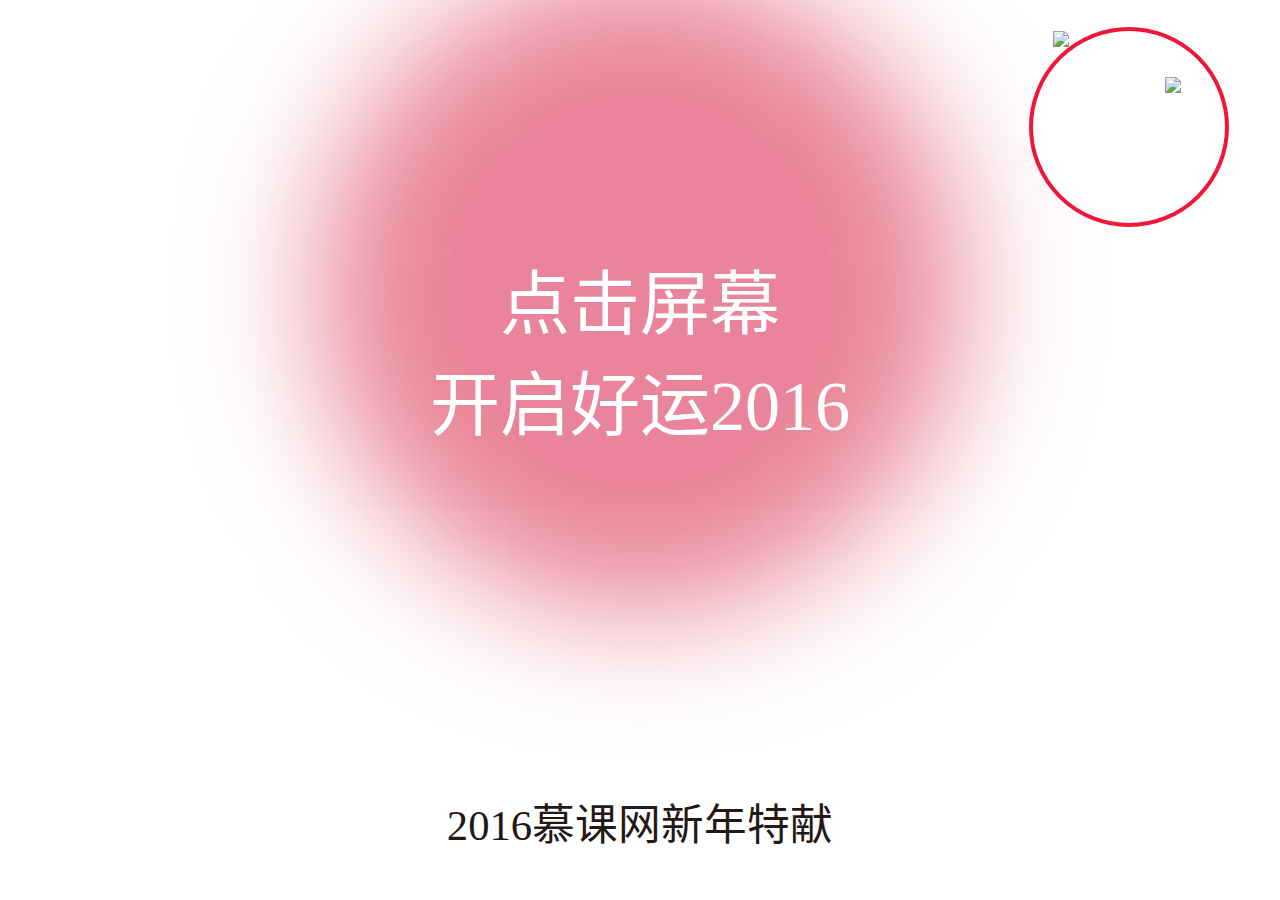
==== task0003/index.html @ 4c7828d5 "2" ====
<!DOCTYPE html>
<html lang="Zh-cn">
    <head>
        <meta charset="UTF-8"/>
        <meta http-equiv="X-UA-Compatible" content="IE=edge,chrome=1">
        <meta name="viewpoint" content="width=device-width,initial-scale=1,minimun-scale=1,maxmun-scale=1,user-scalable=no">
        <meta name="format-detection" content="telephone=no">
        <title>
            慕课贺春
        </title>
        <link rel="stylesheet" type="text/css" href="css/style.css"/>
        <script type="text/javascript" src="js/script.js" > </script>
    </head>
    <body>
        <div class="music">
            <img src="images/music_pointer.png"/>
            <img class="play" id="music" src="images/music_disc.png"/>
        </div>
        <div class="page" id="page1">
            <div class="bg">
            </div>
            <div class="p1_lantern">
                点击屏幕
                <br/>
                开启好运2016
            </div>
            <div class="p1_imooc">
            </div>
            <div class="p1_words">
                2016慕课网新年特献
            </div>
        </div>
        
        <div  class="page" id="page2">
            <div class="bg p2_loaing">
            </div>
            <div class="p2_rotate"><div class="p2_circle">
            </div></div>
            <div class="p2_2016">
            </div>
        </div>
        <div class="page" id="page3">
            <div class="bg">
            </div>
            <div class="p3_logo">
            </div>
            <div class="p3_title">
            </div>
            <div class="p3_second">
            </div>
            <div class="p3_first">
            </div>
            <div class="p3_blessing">
            </div>
        </div>
      <audio autoplay="true">
            <source src="audio/王诗龄、草蜢 - 财神到.mp3" type="audio/mpeg">
        </audio>
    </body>
</html>
---- task0003/css/style.css ----
/* all tag */
* {
	margin: 0;
	padding: 0;
	border: none;
	font-size: 1.5625vw;
	font-family: "Microsoft Yahei";
}
html, body {
	height: 100%;
	overflow: hidden;
}

/*music*/
.music {
	position: fixed;
	top: 3vh;
	right: 4vw;
	z-index: 5;
	width: 15vw;
	height: 15vw;
	border: 4px solid #ef1639;
	border-radius: 50%;
	background: #fff;
}
.music > img:first-of-type {
	position: absolute;
	top: 24%;
	right: 2.5%;
	z-index: 1;
	width: 28.421%;
}
.music >img:last-of-type {
	position: absolute;
	top: 0;
	right: 0;
	bottom: 0;
	left: 0;
	z-index: 0;
	margin: auto;
	width: 79%;
}
.music >img.play {
	-webkit-animation: music_disc 4s linear infinite;
	-o-animation: music_disc 4s linear infinite;
	animation: music_disc 4s linear infinite;
}
@-webkit-keyframes music_disc {
	0% {
		-webkit-transform: rotate(0deg);
		transform: rotate(0deg);
	}
	100% {
		-webkit-transform: rotate(360deg);
		transform: rotate(360deg);
	}
}
@keyframes music_disc {
	0% {
		-webkit-transform: rotate(0deg);
		transform: rotate(0deg);
	}
	100% {
		-webkit-transform: rotate(360deg);
		transform: rotate(360deg);
	}
}

/*page bg*/
.page {
	position: absolute;
	width: 100%;
	height: 100%;
}
.page >.bg {
	position: absolute;
	width: 100%;
	height: 100%;
}

/*page1*/
#page1 {
	display: block;
}
#page1 > .bg {
	background: url('../images/p1_bg.jpg')no-repeat center center;
	z-index: -1;
	background-size: 100%;
}
#page1 >.p1_lantern {
	position: absolute;
	top: -3.4%;
	right: 0;
	left: 0;
	margin: auto;
	background: url('../images/p1_lantern.png')no-repeat center bottom;
	background-size: 100%;
	width: 45vw;
	height: 71.2vh;
	font-size: 3.506rem;
	color: #fff;
	padding-top: 31vh;
	text-align: center;
	box-sizing: border-box;
}
#page1 >.p1_lantern:before {
	position: absolute;
	top: 0;
	right: 0;
	bottom: 0;
	left: 0;
	z-index: -1;
	content: "";
	margin: auto;
	width: 30vw;
	height: 30vw;
	background: #d60b3b;
	opacity: .5;
	border-radius: 50%;
	box-shadow: 0 0 10vw 10vw #d60b30;
	-webkit-animation: p1_lantern .5s infinite alternate;
	animation: p1_lantern .5s infinite alternate;
}
@keyframes p1_lantern {
	0% {
		opacity: .5;
		-webkit-transform: scale(.8, .8);
		transform: scale(.8, .8);
	}
	100% {
		opacity: 1;
	}
}
@-webkit-keyframes p1_lantern {
	0% {
		opacity: .5;
		-webkit-transform: scale(.8, .8);
		transform: scale(.8, .8);
	}
	100% {
		opacity: 1;
	}
}
#page1>.p1_imooc {
	position: absolute;
	right: 0;
	bottom: 9vh;
	left: 0;
	background: url('../images/p1_imooc.png')no-repeat center center;
	background-size: 100%;
	width: 27.656vw;
	height: 18.63vh;
	margin: auto;
}
#page1> .p1_words {
	font-size: 2.134rem;
	position: absolute;
	right: 0;
	bottom: 48px;
	left: 0;
	text-align: center;
	color: #231815
}

/*page2*/
#page2 {
	display: none;
	-webkit-transition: .5s;
	transition: .5s;
}
#page2.fadeOut {
	opacity: .3;
	-webkit-transform: translate(0, -100%);
	transform: translate(0, -100%);
}
#page2>.p2_loading {
	z-index: 4;
	background: #ef1639;
	animation: p2_loading 1s linear forwards;
	-webkit-animation: p2_loading 1s linear forwards;
}
@keyframes p2_loading {
	0% {
		opacity: 1;
	}
	100% {
		opacity: 0;
	}
}
@-webkit-keyframes p2_loading{
	0% {
		opacity: 1;
	}
	100% {
		opacity: 0;
	}
}
#page2 > .bg {
	background: url('../images/p2_bg.jpg')no-repeat center center;
	z-index: -1;
	background-size: 100%;
}
#page2 > .p2_rotate {
	position: absolute;
	right: 0;
	left: 0;
	top: 0;
	bottom: 0;
	margin: auto;
	width: 59.375vw;
	height: 59.375vw;
}
#page2 .p2_circle {
	position: absolute;
	top: 0;
	right: 0;
	bottom: 0;
	left: 0;
	border-radius: 50%;
	background: url("../images/p2_circle_outer.png") no-repeat center center;
	background-size: 100%;
	width: 59.375vw;
	height: 59.375vw;
	-webkit-animation: p2_circle_outer 1s linear 3s infinite;
	animation: p2_circle_outer 1s linear 3s infinite;
}
@keyframes p2_circle_outer {
	0% {
		-webkit-transform: rotate(0deg);
		transform: rotate(0deg);
	}
	100% {
		-webkit-transform: rotate(-360deg);
		transform: rotate(-360deg);
	}
}
@-webkit-keyframes p2_circle_outer {
	0% {
		-webkit-transform: rotate(0deg);
		transform: rotate(0deg);
	}
	100% {
		-webkit-transform: rotate(-360deg);
		transform: rotate(-360deg);
	}
}
#page2 .p2_circle:before {
	position: absolute;
	top: 0;
	right: 0;
	bottom: 0;
	left: 0;
	margin: auto;
	border-radius: 50%;
	content: "";
	background: url("..//images/p2_circle_middle.png") no-repeat center center;
	background-size: 100%;
	width: 45.625vw;
	height: 45.625vw;
	-webkit-animation: p2_circle_middle 1s linear 2s infinite;
	animation: p2_circle_middle 1s linear 2s infinite;
}
@keyframes p2_circle_middle {
	0% {
		-webkit-transform: rotate(0deg);
		transform: rotate(0deg);
	}
	100% {
		-webkit-transform: rotate(-720deg);
		transform: rotate(-720deg);
	}
}
@-webkit-keyframes p2_circle_middle {
	0% {
		-webkit-transform: rotate(0deg);
		transform: rotate(0deg);
	}
	100% {
		-webkit-transform: rotate(-720deg);
		transform: rotate(-720deg);
	}
}
#page2 .p2_circle:after {
	position: absolute;
	top: 0;
	right: 0;
	bottom: 0;
	left: 0;
	margin: auto;
	border-radius: 50%;
	content: "";
	background: url("../images/p2_circle_inner.png") no-repeat center center;
	background-size: 100%;
	width: 39.9375vw;
	height: 39.9375vw;
	-webkit-animation: p2_circle_inner 1s linear 1s infinite;
	animation: p2_circle_inner 1s linear 1s infinite;
}
@keyframes p2_circle_inner {
	0% {
		-webkit-transform: rotate(0deg);
		transform: rotate(0deg);
	}
	100% {
		-webkit-transform: rotate(-1080deg);
		transform: rotate(-1080deg);
	}
}
@-webkit-keyframes p2_circle_inner {
	0% {
		-webkit-transform: rotate(0deg);
		transform: rotate(0deg);
	}
	100% {
		-webkit-transform: rotate(-1080deg);
		transform: rotate(-1080deg);
	}
}
#page2 > .p2_2016 {
	position: absolute;
	top: 0;
	right: 0;
	bottom: 0;
	left: 0;
	margin: auto;
	background: url("../images/p2_2016.png") no-repeat center center;
	background-size: 100%;
	width: 27.5vw;
	height: 6.24vh;
}

/*page3*/
#page3 {
	display: none;
	-webkit-transition: .5s;
	transition: .5s;
}
#page3.fadeIn {
	-webkit-transform: translate(0, -100%);
	transform: translate(0, -100%);
}
#page3 > .bg {
	background: url('../images/p3_bg.jpg')no-repeat center center;
	z-index: -1;
	background-size: 100%;
}
#page3> .p3_logo {
	width: 34.6875vw;
	height: 6.327vh;
	position: absolute;
	top: 7.82vh;
	right: 0;
	left: 0;
	margin: auto;
	background: url("../images/p3_logo.png")no-repeat center center;
	background-size: 100%;
}
#page3> .p3_title {
	width: 48.125vw;
	height: 50vh;
	position: absolute;
	top: 21vh;
	right: 0;
	left: 0;
	margin: auto;
	background: url("../images/p3_title.png")no-repeat center center;
	background-size: 100%;
	-webkit-animation: p3_title 2s infinite alternate;
	animation: p3_title 2s infinite alternate;
}
@keyframes p3_title {
	0% {
	}
	100% {
		-webkit-transform: scale(0.8, 0.8);
		transform: scale(0.8, 0.8);
	}
}
@-webkit-keyframes p3_title {
	0% {
	}
	100% {
		-webkit-transform: scale(0.8, 0.8);
		transform: scale(0.8, 0.8);
	}
}
#page3> .p3_second {
	width: 22.8125vw;
	height: 41.652vh;
	position: absolute;
	top: 25.48vh;
	left: 3.75vw;
	background: url("..//images/p3_couplet_second.png")no-repeat center center;
	background-size: 100%;
	-webkit-animation: p3_second 2s infinite alternate;
	animation: p3_second 2s infinite alternate;
}
@keyframes p3_second {
	0% {
		-webkit-transform: scale(.5, .5);
		transform: scale(.5, .5);
	}
	100% {
		-webkit-transform: scale(1.3, 1.3);
		transform: scale(1.3, 1.3);
	}
}
@-webkit-keyframes p3_second {
	0% {
		-webkit-transform: scale(.5, .5);
		transform: scale(.5, .5);
	}
	100% {
		-webkit-transform: scale(1.3, 1.3);
		transform: scale(1.3, 1.3);
	}
}
#page3> .p3_first {
	width: 22.8125vw;
	height: 41.652vh;
	position: absolute;
	top: 25.48vh;
	right: 3.75vw;
	background: url("../images/p3_couplet_first.png")no-repeat center center;
	background-size: 100%;
	-webkit-animation: p3_first 2s infinite alternate;
	animation: p3_first 2s infinite alternate;
}
@keyframes p3_first {
	0% {
		-webkit-transform: scale(.5, .5);
		transform: scale(.5, .5);
	}
	100% {
		-webkit-transform: scale(1.3, 1.3);
		transform: scale(1.3, 1.3);
	}
}
@-webkit-keyframes p3_first {
	0% {
		-webkit-transform: scale(.5, .5);
		transform: scale(.5, .5);
	}
	100% {
		-webkit-transform: scale(1.3, 1.3);
		transform: scale(1.3, 1.3)3
	}
}
#page3> .p3_blessing {
	width: 32vw;
	height: 32vw;
	position: absolute;
	right: 0;
	bottom: 7vh;
	left: 0;
	margin: auto;
	border-radius: 50%;
	background: url("../images/p3_blessing.png")no-repeat center center;
	background-size: 100%;
	-webkit-animation: p3_blessing 2s linear infinite;
	animation: p3_blessing 2s linear infinite;
}
@keyframes p3_blessing {
	0% {
		-webkit-transform: rotate(0deg);
		transform: rotate(0deg);
	}
	100% {
		-webkit-transform: rotate(720deg);
		transform: rotate(720deg);
	}
}
@-webkit-keyframes p3_blessing {
	0% {
		-webkit-transform: rotate(0deg);
		transform: rotate(0deg);
	}
	100% {
		-webkit-transform: rotate(720deg);
		transform: rotate(720deg);
	}
}
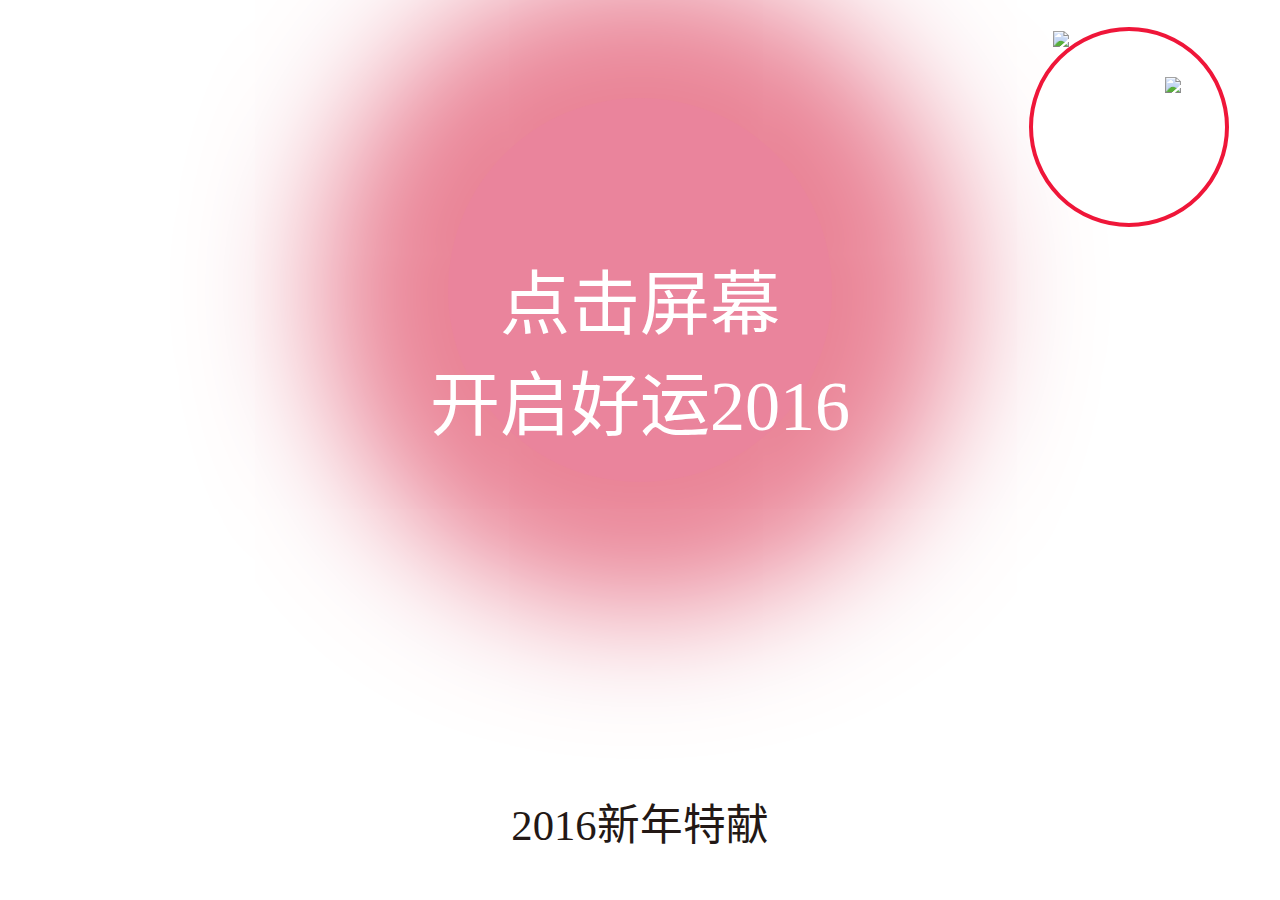
==== commit 53f0e09f: "3" ====
--- a/task0003/index.html
+++ b/task0003/index.html
@@ -6,7 +6,7 @@
         <meta name="viewpoint" content="width=device-width,initial-scale=1,minimun-scale=1,maxmun-scale=1,user-scalable=no">
         <meta name="format-detection" content="telephone=no">
         <title>
-            慕课贺春
+            新年贺春
         </title>
         <link rel="stylesheet" type="text/css" href="css/style.css"/>
         <script type="text/javascript" src="js/script.js" > </script>
@@ -27,7 +27,7 @@
             <div class="p1_imooc">
             </div>
             <div class="p1_words">
-                2016慕课网新年特献
+                2016新年特献
             </div>
         </div>
         
@@ -41,8 +41,6 @@
         </div>
         <div class="page" id="page3">
             <div class="bg">
-            </div>
-            <div class="p3_logo">
             </div>
             <div class="p3_title">
             </div>
--- a/task0003/css/style.css
+++ b/task0003/css/style.css
@@ -344,17 +344,7 @@
 	z-index: -1;
 	background-size: 100%;
 }
-#page3> .p3_logo {
-	width: 34.6875vw;
-	height: 6.327vh;
-	position: absolute;
-	top: 7.82vh;
-	right: 0;
-	left: 0;
-	margin: auto;
-	background: url("../images/p3_logo.png")no-repeat center center;
-	background-size: 100%;
-}
+
 #page3> .p3_title {
 	width: 48.125vw;
 	height: 50vh;
